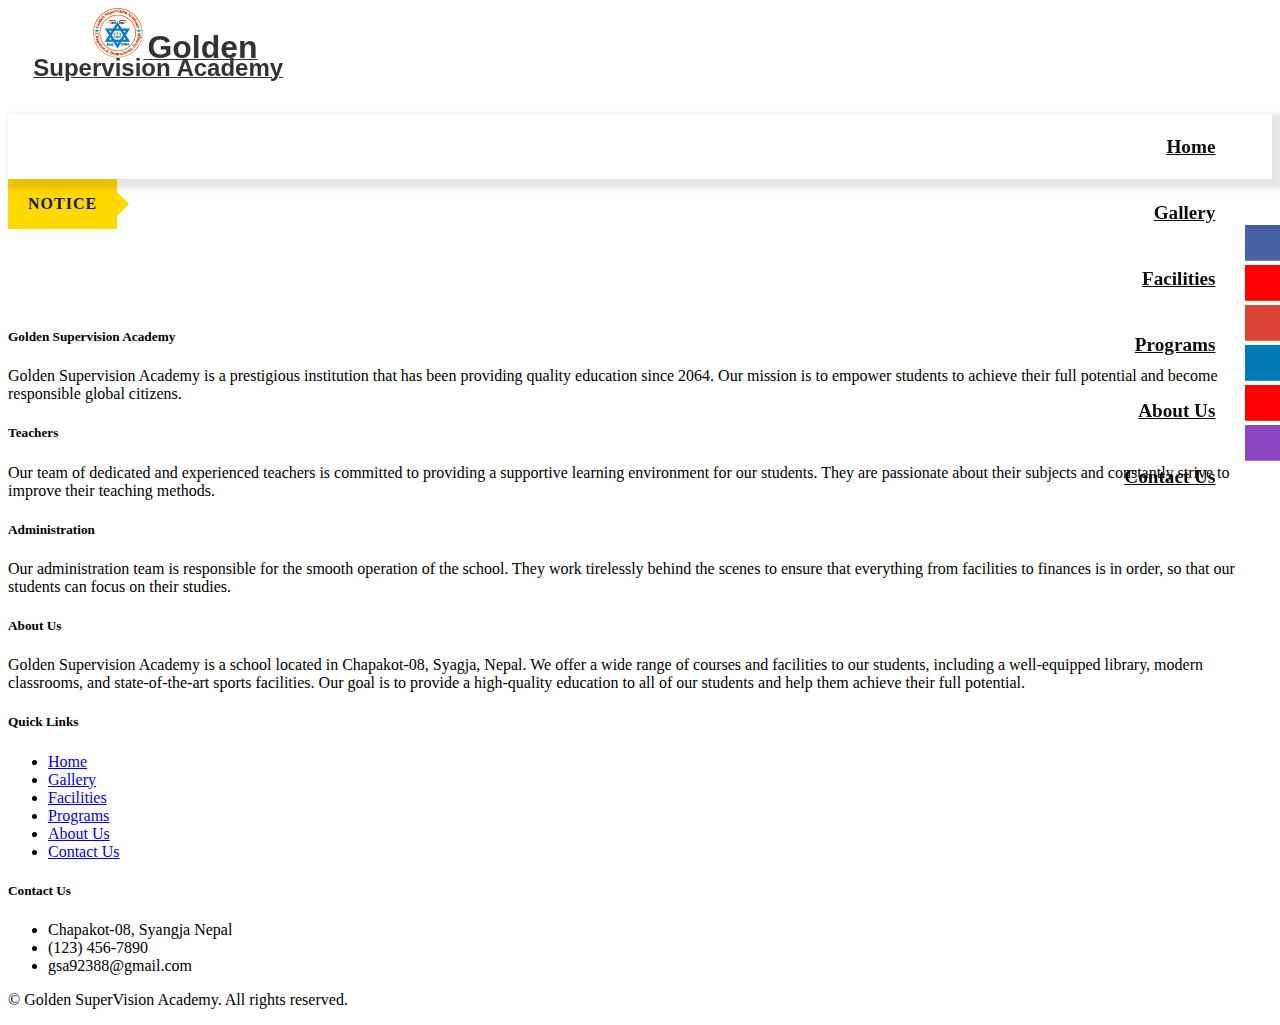
==== about-us.html @ 941cdebe "first commit" ====
<!DOCTYPE html>
<html lang="en">
<head>
    <meta charset="UTF-8">
    <meta http-equiv="X-UA-Compatible" content="IE=edge">
    <meta name="viewport" content="width=device-width, initial-scale=1.0">
    <title>Golden Supervision Academy</title>
    <link rel="shortcut icon" href="/assets/log.png">
    <link href="https://cdn.jsdelivr.net/npm/bootstrap@5.0.2/dist/css/bootstrap.min.css" rel="stylesheet" integrity="sha384-EVSTQN3/azprG1Anm3QDgpJLIm9Nao0Yz1ztcQTwFspd3yD65VohhpuuCOmLASjC" crossorigin="anonymous">
    <link rel="stylesheet" type="text/css" href="style.css">
    <link rel="stylesheet" href="https://cdnjs.cloudflare.com/ajax/libs/font-awesome/6.3.0/css/all.min.css" integrity="sha512-SzlrxWUlpfuzQ+pcUCosxcglQRNAq/DZjVsC0lE40xsADsfeQoEypE+enwcOiGjk/bSuGGKHEyjSoQ1zVisanQ==" crossorigin="anonymous" referrerpolicy="no-referrer" />
    <link rel="preconnect" href="https://fonts.googleapis.com">
    <link rel="preconnect" href="https://fonts.gstatic.com" crossorigin>
    <link href="https://fonts.googleapis.com/css2?family=Comfortaa:wght@300&display=swap" rel="stylesheet">
</head>
<body>
<div class="nav-justified position-fixed w-100">
<nav class="navbar navbar-expand-lg navbar-light bg-light fixed-top ms-0">
    <a class="navbar-brand position-relative order-0" href="/">
        <img src="/assets/log.png" class="w-auto" alt="Golden Supervision Academy logo">
        <span class="logotext-golden" >
            <span class="text-large">Golden</span>
            <br>Supervision Academy
        </span>
    </a>
    <button class="navbar-toggler fa fa-bars order-0 position-fixed"  type="button" data-bs-toggle="collapse" data-bs-target="#navbarNav" aria-controls="navbarNav" aria-expanded="false" aria-label="Toggle navigation">
        <span class=""></span>
      </button>
      <div class="collapse navbar-collapse navbar-nav-container h-50 position-relative" id="navbarNav">
        <ul class="navbar-nav ms-auto position-sticky">
          <li class="nav-item">
            <a class="nav-link" href="index.html">Home</a>
          </li>
          <li class="nav-item">
            <a class="nav-link" href="gallery.html">Gallery</a>
          </li>
          <li class="nav-item">
            <a class="nav-link" href="facilities.html">Facilities</a>
          </li>
          <!-- <li class="nav-item">
            <a class="nav-link" href="downloads.html">Downloads</a>
          </li> -->
          <li class="nav-item">
            <a class="nav-link" href="programs.html">Programs</a>
          </li>
          <li class="nav-item">
            <a class="nav-link" href="about-us.html">About Us</a>
          </li>
          <li class="nav-item">
            <a class="nav-link" href="contact-us.html">Contact Us</a>
          </li>
        </ul>
        
      </div>
      
      
</nav>
<div class="notice-bar">
    <div class="scrolling-notice">
           <div class="scrolling-notice-inner bg-success" id="notice">
               <span class="scrolling-notice-label-wrapper">
                   <span class="scrolling-notice-label undefined">Notice</span>
               </span>
               <div class="notice-text">
                   <ul class="list-inline mb-0" >
                       <li class="list-inline-item">
                           <a href="/notice/Holidays">Tomorrow is Loca Hoiday.</a>
                       </li>
                       <li class="list-inline-item">
                           <a href="/notice/online-banking-transaction">Online Banking Transaction</a>
                       </li>
                   </ul>
               </div>
       </div>
   </div>
</div>
</div>
<div class="sticky-social-media">
    <div class="client">
        <a href="https://www.facebook.com/profile.php?id=100045764452801" target="_blank">
            <i class="fa-brands fa-facebook"></i>
        </a>
    </div>
    <div class="client">
        <a href="https://twitter.com" target="_blank">
            <i class="fa-brands fa-square-twitter"></i>
        </a>
    </div>
    <div class="client">
        <a href="https://plus.google.com" target="_blank">
            <i class="fa-brands fa-google-plus"></i>
        </a>
    </div>
    <div class="client">
        <a href="https://www.linkedin.com" target="_blank">
            <i class="fa-brands fa-linkedin"></i>
        </a>
    </div>
    <div class="client">
        <a href="https://www.pinterest.com" target="_blank">
            <i class="fa-brands fa-pinterest"></i>
        </a>
    </div>
    <div class="client">
        <a href="https://www.instagram.com" target="_blank">
            <i class="fa-brands fa-instagram"></i>
        </a>
    </div>
</div>

<!-- main item goes from here -->
<main>
    <section id="about-us" class="bg-light p-5 position-relative" style=" margin-top: 100px; " >
        <div class="container">
          <div class="row">
            <div class="col-md-4 mb-4">
              <div class="card border-0 rounded-0 h-100">
                <div class="card-body text-center">
                  <h5 class="card-title fw-bold mb-3">Golden Supervision Academy</h5>
                  <p class="card-text">Golden Supervision Academy is a prestigious institution that has been providing quality education since 2064. Our mission is to empower students to achieve their full potential and become responsible global citizens.</p>
                </div>
              </div>
            </div>
            <div class="col-md-4 mb-4">
              <div class="card border-0 rounded-0 h-100">
                <div class="card-body text-center">
                  <h5 class="card-title fw-bold mb-3">Teachers</h5>
                  <p class="card-text">Our team of dedicated and experienced teachers is committed to providing a supportive learning environment for our students. They are passionate about their subjects and constantly strive to improve their teaching methods.</p>
                </div>
              </div>
            </div>
            <div class="col-md-4 mb-4">
              <div class="card border-0 rounded-0 h-100">
                <div class="card-body text-center">
                  <h5 class="card-title fw-bold mb-3">Administration</h5>
                  <p class="card-text">Our administration team is responsible for the smooth operation of the school. They work tirelessly behind the scenes to ensure that everything from facilities to finances is in order, so that our students can focus on their studies.</p>
                </div>
              </div>
            </div>
          </div>
        </div>
      </section>
      
</main>




<!-- footer section goes here -->
  <footer class="bg-light py-3">
    <div class="container">
      <div class="row">
        <div class="col-md-6">
          <h5>About Us</h5>
          <p>Golden Supervision Academy is a school located in Chapakot-08, Syagja, Nepal. We offer a wide range of courses and facilities to our students, including a well-equipped library, modern classrooms, and state-of-the-art sports facilities. Our goal is to provide a high-quality education to all of our students and help them achieve their full potential.</p>
        </div>
        <div class="col-md-3">
          <h5>Quick Links</h5>

          <ul class="list-unstyled">
            <li><a href="index.html">Home</a></li>
            <li><a href="gallery.html">Gallery</a></li>
            <li><a href="facilities.html">Facilities</a></li>
            <li><a href="programs.html">Programs</a></li>
            <li><a href="about-us.html">About Us</a></li>
            <li><a href="contact-us.html">Contact Us</a></li>
          </ul>
        </div>
        <div class="col-md-3">
          <h5>Contact Us</h5>
          <ul class="list-unstyled">
            <li><i class="bi bi-geo-alt-fill"></i> Chapakot-08, Syangja Nepal</li>
            <li><i class="bi bi-telephone-fill"></i> (123) 456-7890</li>
            <li><i class="bi bi-envelope-fill"></i> gsa92388@gmail.com</li>
          </ul>
        </div>
      </div>
      <div class="row mt-3">
        <div class="col-md-12 text-center">
          <p>&copy; Golden SuperVision Academy. All rights reserved.</p>
        </div>
      </div>
    </div>
  </footer>
  
 <script src="https://code.jquery.com/jquery-3.6.0.min.js"></script>
<script src="https://cdn.jsdelivr.net/npm/bootstrap@5.0.2/dist/js/bootstrap.bundle.min.js"></script>

<script src="script.js"></script>
</body>
</html>
---- style.css ----
/* Style for the navbar */
.navbar {
    /* background-color: rgb(70, 64, 64); */
    /* box-shadow: 0px 1px 5px rgba(0, 0, 0, 0.1); */
    height: 100%;
    position: relative;
    padding: 0;
    z-index: 1000;
}
body{ 
  position:absolute;
  z-index: -1;

}

/* Style for the navbar brand */
.navbar-brand {
    display: block;
    align-items: center;
    font-size: 1rem;
    color: #333;
    margin-left: 2%;
    margin-right: 3%;
    padding: 0;
    
}

.text-large{
    font-size: xx-large;
    font-family: 'Franklin Gothic Medium', 'Arial Narrow', Arial, sans-serif;
    font-weight: 800;
    }
  

/* Style for the logo image */
.navbar-brand img {
    max-height: 50px;
    margin-left: 5%;
    margin-bottom: 0;
}

/* Style for the logo text */
.logotext-golden {
    font-weight: 800;
    font-size: 1.5rem;
    line-height: 0;
    color: #333;
    font-family: 'Franklin Gothic Medium', 'Arial Narrow', Arial, sans-serif;
    text-align: center;
}

/* Style for the nav links container */
.nav-link {
    
    display: flex;
    justify-content: flex-end;
    margin: 0;
}


/* Style for the nav links */
.nav-item .nav-link {
    font-weight: 700;
    color: rgb(12, 12, 12);
    transition: color 0.3s;
    margin: 17px;
    
}

/* Style for the hamburger menu button */
.navbar-toggler {
    border: none;
    outline: none;
    padding: 0;
    margin: 0;
    background-color: transparent;
}

/* Style for the hamburger menu icon */
.navbar-toggler-icon {
    background-color: rgb(207, 42, 42);
    height: 4px;
    width: 20px;
    display: block;
    transition: background-color 0.3s;
}

.navbar-expand-lg .navbar-nav .nav-link {
  padding-right: 1.8em;
  /* padding-left: rem; */
}
/* Hover effect for hamburger menu icon */
.navbar-toggler:hover .navbar-toggler-icon {
    background-color: #f39c12;
    
}

/* Style for the expanded menu */
.collapse.navbar-collapse {
    /* background-color: #fff; */
    width: auto;
    height: 65px;
    padding: 2px, 2px;
    box-shadow: 5px 5px 5px 5px rgba(0, 0, 0, 0.1);
    justify-content: space-between;
}

/* Style for the expanded menu links */
.collapse.navbar-collapse .nav-item {
    display: block;
    padding: 5px 5px;
    font-weight: 700;
    font-size: larger;
    color: #333;
    margin: auto;
   /* margin-right: 5px;
   margin-left: 5px; */
    transition: color 0.3s;
}

/* Hover effect for expanded menu links */
.collapse.navbar-collapse .nav-link:hover {
    color: #f39c12;
}

/* Active link style for expanded menu */
.collapse.navbar-collapse .nav-link.active {
    color: #f39c12;
    font-weight: bold;
    
}
.navbar-toggler .icon-bar {
    width: 22px;
    height: 2px;
    display: block;
    margin: 4px auto;
    transition: all 0.2s;
  }
  
  .navbar-toggler .icon-bar.crossed {
    transform: rotate(45deg);
  }
  
  .navbar-toggler .icon-bar.crossed:before {
    top: 0;
    transform: rotate(-90deg);
  }
  
  .navbar-toggler .icon-bar.crossed:after {
    top: 0;
    transform: rotate(90deg);
  }
  
  .navbar-toggler.collapsed .icon-bar.crossed {
    transform: rotate(0);
  }
  
  .navbar-toggler.collapsed .icon-bar.crossed:before {
    top: -10px;
  }
  
  .navbar-toggler.collapsed .icon-bar.crossed:after {
    top: 10px;
  }
  
/* 
notice bar over here */
.notice-bar{
    position: relative;
    margin-top: 0%;
    margin-bottom: 0%;
  }
    .scrolling-notice{
      color:rgb(95, 9, 9);height:50px;
      line-height:50px;
  }
  .scrolling-notice-inner{
      height:50px;
      position:relative;
      overflow:hidden;
    
  }
  .scrolling-notice-label-wrapper{
      top:0;
      left:0;
      z-index: 1;
      position:absolute
  }
  .scrolling-notice-label{
      height:50px;
      display:inline-block;
      padding:0 20px;
      font-size:16px;
      font-weight:700;
      background-color:#ffd800;
      color:#111518;
      letter-spacing:1px;
      text-transform:uppercase
  }
  .scrolling-notice-label:after{
      content:"";
      position:absolute;
      z-index: 1;
      top:calc(50% - 12px);
      left:100%;
      border:12px solid transparent;
      border-left-color:#ffd800
  }
  .notice-text{
      position:absolute;
      width:100%;
      height:100%;
      -webkit-transform:translateX(100%);
      transform:translateX(100%);
      -webkit-animation:scroll 1s linear infinite;
      animation:scroll 20s linear infinite
  }
  .notice-text ul{
      white-space:nowrap
  }
  .notice-text a{
    font-family: 'Franklin Gothic Medium', 'Arial Narrow', Arial, sans-serif;
      color:rgb(7, 7, 7);
      font-size: 18px;
      font-weight: 800;
      -webkit-animation:blink 1s ease-in-out infinite;
      animation:blink 1s ease-in-out infinite
  }
  .notice-text:hover{
      -webkit-animation-play-state:paused;
      animation-play-state:paused
  }
  @-webkit-keyframes scroll{
      0%{
          -webkit-transform:translateX(100%)
      }
      to{
          -webkit-transform:translateX(-100%)
      }
  }
  @keyframes scroll{
      0%{
          -webkit-transform:translateX(100%);
          transform:translateX(100%)
      }
      to{
          -webkit-transform:translateX(-100%);
          transform:translateX(-100%)
      }
  }
  .notice-text .list-inline .list-inline-item{
      position:relative;
      padding-left:15px;
      margin-right:30px
  }
  .notice-text .list-inline .list-inline-item:last-child{
      margin-right:0
  }
  .notice-text .list-inline .list-inline-item:before{
      content:"";
      width:6px;
      height:6px;
      border-radius:50%;
      background:#ffd800;
      position:absolute;
      left:0;
      top:50%;
      -webkit-transform:translateY(-50%);
      transform:translateY(-50%)
  }
  .notice-text .list-inline .list-inline-item a{
      transition:color .2s linear;
      text-decoration:none;
      white-space:nowrap
  }
  .notice-text .list-inline .list-inline-item a:hover{
      text-decoration:none;
      color:#ffd800
  }

  /* stickey social media content */
  .sticky-social-media{
    position:fixed;
    right:0;
    top:25%;
    z-index:50;
  }
  .sticky-social-media a i{
    color:#fff;
    display:inline-block;
    height:35px;
    width:35px;
    line-height: 35px;
    background-color:red;
    text-align:center;
    border-bottom:1px solid rgba(255, 255, 255, 0.2)
  }
  .sticky-social-media a i.fa-facebook{
    background-color:#4862A3
  }
  .sticky-social-media a i.fa-twitter{
    background-color:#00ABF1
  }
  .sticky-social-media a i.fa-google-plus{
    background-color:#DB4437
  }
  .sticky-social-media a i.fa-youtube{
    background-color:#CF2200
  }
  .sticky-social-media a i.fa-linkedin{
    background-color:#007BB6
  }
  .sticky-social-media a i.fa-pininterest{
    background-color:#BD081C
  }
  .sticky-social-media a i.fa-instagram{
    background-color:#8C46C0
  }

/* slider css over here */
.container-fluid{
  z-index: -1;
  padding-top: 10%;
}
#slider {
  position: relative;
  float: left;
  width: 100%;
  overflow: hidden;
  box-shadow: 0 0 30px rgba(0, 20, 0, 5);
}

#slideWrap {
  position: relative;
  width: 100%;
  height: 400px;
  margin: 0;
  padding: 0;
}

#slideWrap ul {
  position: absolute;
  list-style: none;
  margin: 0;
  padding: 0;
  width: 400%;
  height: 100%;
  left: 0;
  top: 0;
  z-index: -1;
}

#slideWrap ul li {
  position: relative;
  float: left;
  width: 25%;
  height: 100%;
  
}

#slideWrap ul li img {
  width: 100%;
  height: 100%;
  object-fit: cover;
}

#prev,
#next {
  position: absolute;
  top: 50%;
  transform: translateY(-50%);
  display: inline-block;
  color: #fff;
  font-size: 30px;
  text-decoration: none;
  z-index: 1;
  padding: 1px;
}

#prev {
  left: 10px;
}

#next {
  right: 10px;
}
.about{
  width: 100%;
  z-index: 0;
}
.message p{
  display:inline-block;
}
.p-5 {
  z-index: -1;
}
.list-inline-item a {
  color: #333; 
  display: inline-block;
  margin-right: 1rem;  
}

.list-inline {
display: inline-flex;
list-style: none;
padding: 0;
margin: 0;
}
input[type=text],
select,
textarea {
width: 100%;
padding: 8px;
border: 1px solid #eeeeee;
border-radius: 4px;
box-sizing: border-box;
margin-top: 8px;
margin-bottom: 16px;
resize: vertical;
}
input[type=submit] {
background-color: #4cd9c6;
color: #ffffff;
padding: 12px 20px;
border: none;
border-radius: 7px;
cursor: pointer;
}
input[type=submit]:hover {
background-color: #6fe8d7;
}
/* 
program section over here  */
.program-section {
  position: relative;
  border: 1px solid #ccc;
  border-radius: 10px;
  box-shadow: 0px 0px 10px rgba(0, 0, 0, 0.2);
  padding: 20px;
  margin-bottom: 30px;
  transition: all 0.3s ease-in-out;
}

.program-section:hover {
  transform: translateY(-5px);
  box-shadow: 0px 5px 15px rgba(0, 0, 0, 0.3);
  border-color: #007bff;
}

.program-title {
  margin-top: 0;
  margin-bottom: 10px;
}
.card:hover {
  box-shadow: 0 4px 8px rgba(0, 0, 0, 0.2);
  transform: translateY(-5px);
  transition: all 0.3s ease-in-out;
  
}



/* media querry over here */
  @media (max-width: 991px) {
    /* Center the logo and set its height */
    /* .navbar{
        margin-top: 6%;
    } */
    .navbar{
        height: 80px;
    }
    .navbar-toggler{
        margin-left: 80%;
      
    }
    .navbar-brand {
        background-color: #e2e615;
        width: 100%;
        padding-left: 1%;
        padding-top: 1%;
        margin: 0;
      display: flex;
      align-items: center;
      height: 80px;
    
    }
    
    
    .navbar-nav{
        margin-top: auto;
        padding-top: 7%;
        position: relative;
        background-color: rgb(65, 83, 83);
        align-items: center;
        height: 100vh;
        width: 100%;
    }
    .navbar-nav .nav-item .nav-link{
      color: blanchedalmond;
      font-family: 'Franklin Gothic Medium', 'Arial Narrow', Arial, sans-serif;
    }
    /* Style the logo text */
    .logotext-golden {
      font-size: 18px;
      font-weight: 500;
      margin-left: 1%;
    }
    .notice-bar{
        position: relative;
        
       }

       .navbar a {
        display: block;
       }
       .text-large{
        font-size: xx-large;
        font-family: 'Franklin Gothic Medium', 'Arial Narrow', Arial, sans-serif;
        font-weight: 600;
        }
      
    
    /* Style for the logo image */
    .navbar-brand img {
        max-height: 50px;
        margin-left: 1%;
        margin-bottom: 0;
    }
    
    /* Style for the logo text */
    .logotext-golden {
        font-weight: 800;
        font-size: 1.4rem;
        line-height: 0;
        color: #333;
        font-family: 'Franklin Gothic Medium', 'Arial Narrow', Arial, sans-serif;
        text-align: center;
    }
 
    .sticky-social-media{
        position:fixed;
        right:0;
        top:50%;
        z-index:50;
      }
      .contact-us{
        padding: 7px;
      }
      .row{
        padding-left: 10px;
        
      }
      .container-fluid{
        padding-top: 10%;
      }
}
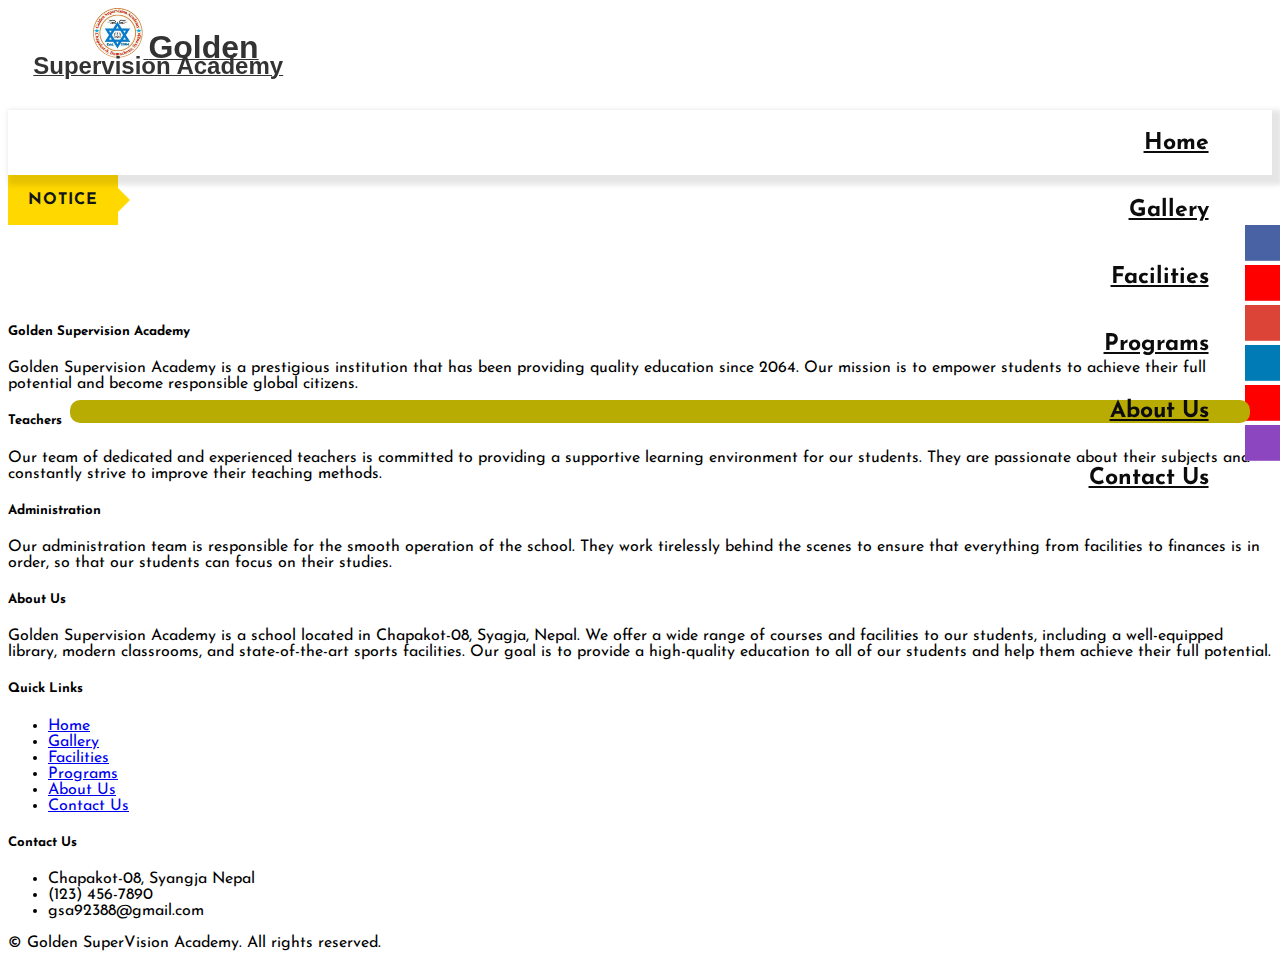
==== commit 40f3c01b: "the final committe" ====
--- a/about-us.html
+++ b/about-us.html
@@ -6,6 +6,9 @@
     <meta name="viewport" content="width=device-width, initial-scale=1.0">
     <title>Golden Supervision Academy</title>
     <link rel="shortcut icon" href="/assets/log.png">
+    <style>
+      @import url('https://fonts.googleapis.com/css2?family=Josefin+Sans:wght@500&display=swap');
+    </style>
     <link href="https://cdn.jsdelivr.net/npm/bootstrap@5.0.2/dist/css/bootstrap.min.css" rel="stylesheet" integrity="sha384-EVSTQN3/azprG1Anm3QDgpJLIm9Nao0Yz1ztcQTwFspd3yD65VohhpuuCOmLASjC" crossorigin="anonymous">
     <link rel="stylesheet" type="text/css" href="style.css">
     <link rel="stylesheet" href="https://cdnjs.cloudflare.com/ajax/libs/font-awesome/6.3.0/css/all.min.css" integrity="sha512-SzlrxWUlpfuzQ+pcUCosxcglQRNAq/DZjVsC0lE40xsADsfeQoEypE+enwcOiGjk/bSuGGKHEyjSoQ1zVisanQ==" crossorigin="anonymous" referrerpolicy="no-referrer" />
@@ -44,7 +47,7 @@
             <a class="nav-link" href="programs.html">Programs</a>
           </li>
           <li class="nav-item">
-            <a class="nav-link" href="about-us.html">About Us</a>
+            <a class="nav-link" href="about-us.html" id="active">About Us</a>
           </li>
           <li class="nav-item">
             <a class="nav-link" href="contact-us.html">Contact Us</a>
@@ -188,4 +191,13 @@
 
 <script src="script.js"></script>
 </body>
-</html>+</html>
+
+
+
+
+
+
+
+
+
--- a/style.css
+++ b/style.css
@@ -1,15 +1,20 @@
 /* Style for the navbar */
+/* html{
+  font-family: 'Josefin Sans', sans-serif;
+} */
 .navbar {
     /* background-color: rgb(70, 64, 64); */
     /* box-shadow: 0px 1px 5px rgba(0, 0, 0, 0.1); */
+    width: 100%;
     height: 100%;
     position: relative;
     padding: 0;
-    z-index: 1000;
+    z-index: 999;
 }
 body{ 
   position:absolute;
   z-index: -1;
+  font-family: 'Josefin Sans', sans-serif;
 
 }
 
@@ -60,10 +65,14 @@
 
 /* Style for the nav links */
 .nav-item .nav-link {
+  font-size: larger;
     font-weight: 700;
     color: rgb(12, 12, 12);
     transition: color 0.3s;
     margin: 17px;
+    border-radius: 10px;
+    border-width: 1px;
+    border-collapse: separate;
     
 }
 
@@ -162,7 +171,20 @@
   .navbar-toggler.collapsed .icon-bar.crossed:after {
     top: 10px;
   }
-  
+ 
+
+  /* nav hover item */
+  #active{
+    background: rgb(184, 172, 2);
+  }
+  .nav-link:hover:not(#active){
+    background-color: rgb(13, 250, 238); 
+  }
+  .nav-link:hover {
+    background: rgb(184, 172, 2);
+    color: black;
+    opacity: 0.7;
+  }
 /* 
 notice bar over here */
 .notice-bar{
@@ -221,8 +243,8 @@
   .notice-text a{
     font-family: 'Franklin Gothic Medium', 'Arial Narrow', Arial, sans-serif;
       color:rgb(7, 7, 7);
-      font-size: 18px;
-      font-weight: 800;
+      font-size: 25px;
+      font-weight: 400;
       -webkit-animation:blink 1s ease-in-out infinite;
       animation:blink 1s ease-in-out infinite
   }
@@ -458,7 +480,14 @@
   
 }
 
-
+#thank-you {
+  display: flex;
+  justify-content: center;
+  align-items: center;
+  height: 300px;
+  text-align: center;
+  padding-top: 20%;
+}
 
 /* media querry over here */
   @media (max-width: 991px) {
@@ -468,9 +497,13 @@
     } */
     .navbar{
         height: 80px;
-    }
+        z-index: 9999;
+    }
+  
     .navbar-toggler{
         margin-left: 80%;
+        height: 50px;
+        width: 80px;
       
     }
     .navbar-brand {
@@ -484,7 +517,7 @@
       height: 80px;
     
     }
-    
+
     
     .navbar-nav{
         margin-top: auto;
@@ -492,10 +525,11 @@
         position: relative;
         background-color: rgb(65, 83, 83);
         align-items: center;
-        height: 100vh;
+        height: 95vh;
         width: 100%;
     }
     .navbar-nav .nav-item .nav-link{
+      position: relative;
       color: blanchedalmond;
       font-family: 'Franklin Gothic Medium', 'Arial Narrow', Arial, sans-serif;
     }
@@ -547,10 +581,15 @@
         padding: 7px;
       }
       .row{
-        padding-left: 10px;
+        padding-left: 7px;
+        padding-right: 5px;
         
       }
       .container-fluid{
         padding-top: 10%;
-      }
-}
+        /* margin-top: 100px; */
+      }
+      .photo-gallery-container{
+        padding-top: 100px;
+      }
+}
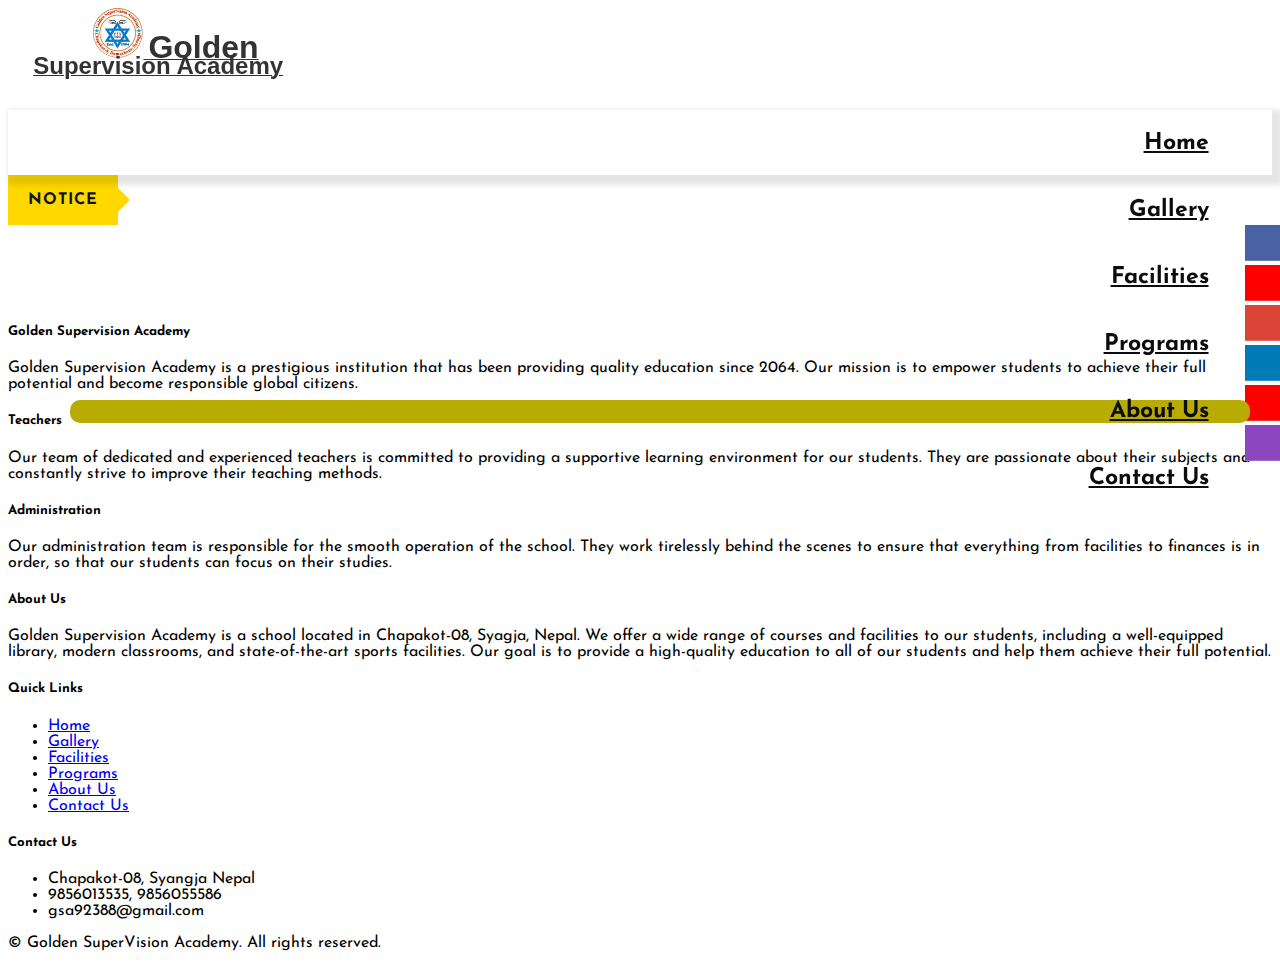
==== commit f9994867: "final commit done" ====
--- a/about-us.html
+++ b/about-us.html
@@ -173,7 +173,7 @@
           <h5>Contact Us</h5>
           <ul class="list-unstyled">
             <li><i class="bi bi-geo-alt-fill"></i> Chapakot-08, Syangja Nepal</li>
-            <li><i class="bi bi-telephone-fill"></i> (123) 456-7890</li>
+            <li><i class="bi bi-telephone-fill"></i> 9856013535, 9856055586</li>
             <li><i class="bi bi-envelope-fill"></i> gsa92388@gmail.com</li>
           </ul>
         </div>
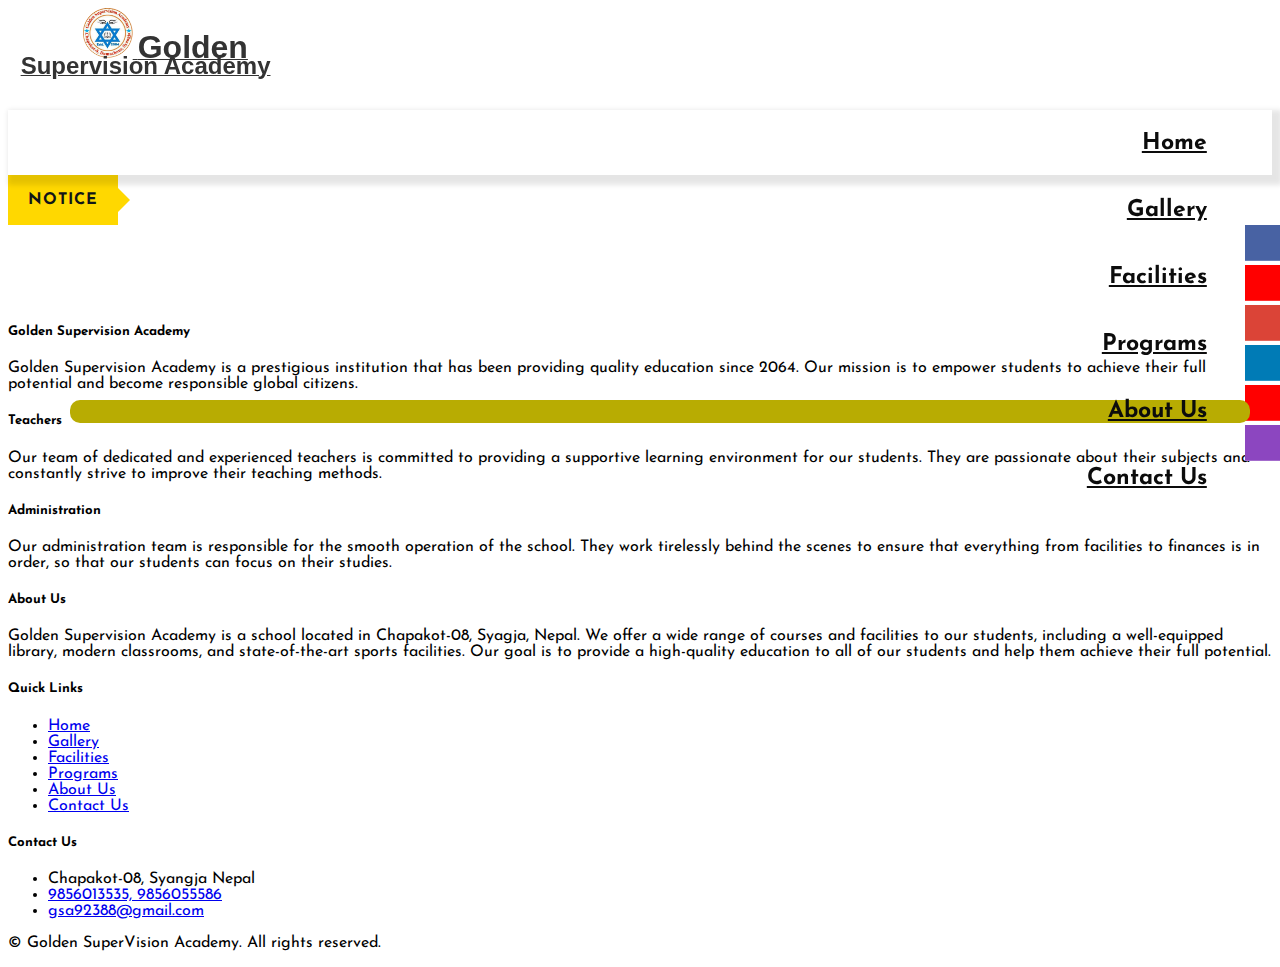
==== commit 4142bae9: "final commit" ====
--- a/about-us.html
+++ b/about-us.html
@@ -113,8 +113,8 @@
 
 <!-- main item goes from here -->
 <main>
-    <section id="about-us" class="bg-light p-5 position-relative" style=" margin-top: 100px; " >
-        <div class="container">
+    <section id="about-us" class="bg-light p-5  position-relative" style=" margin-top: 100px; " >
+        <div class="container pt-2">
           <div class="row">
             <div class="col-md-4 mb-4">
               <div class="card border-0 rounded-0 h-100">
@@ -173,8 +173,8 @@
           <h5>Contact Us</h5>
           <ul class="list-unstyled">
             <li><i class="bi bi-geo-alt-fill"></i> Chapakot-08, Syangja Nepal</li>
-            <li><i class="bi bi-telephone-fill"></i> 9856013535, 9856055586</li>
-            <li><i class="bi bi-envelope-fill"></i> gsa92388@gmail.com</li>
+            <li><i class="fa fa-phone"></i><a href="tel:9856013535, 9856055586">9856013535, 9856055586</a></li>
+            <li><i class="fa fa-envelope"></i>  <a href="mailto:gsa92388@gmail.com">gsa92388@gmail.com</a></li>
           </ul>
         </div>
       </div>
--- a/style.css
+++ b/style.css
@@ -24,8 +24,8 @@
     align-items: center;
     font-size: 1rem;
     color: #333;
-    margin-left: 2%;
-    margin-right: 3%;
+    margin-left: 1%;
+    margin-right: 1%;
     padding: 0;
     
 }
@@ -94,9 +94,10 @@
     transition: background-color 0.3s;
 }
 
+
 .navbar-expand-lg .navbar-nav .nav-link {
-  padding-right: 1.8em;
-  /* padding-left: rem; */
+  padding-right: 2.7rem;
+  padding-left: 1rem;
 }
 /* Hover effect for hamburger menu icon */
 .navbar-toggler:hover .navbar-toggler-icon {
@@ -347,7 +348,7 @@
 #slider {
   position: relative;
   float: left;
-  width: 100%;
+  width: 101%;
   overflow: hidden;
   box-shadow: 0 0 30px rgba(0, 20, 0, 5);
 }
@@ -428,11 +429,23 @@
 padding: 0;
 margin: 0;
 }
-input[type=text],
+input[type="tel"],
 select,
 textarea {
 width: 100%;
-padding: 8px;
+padding: 5px;
+border: 1px solid #eeeeee;
+border-radius: 4px;
+box-sizing: border-box;
+margin-top: 8px;
+margin-bottom: 16px;
+resize: vertical;
+}
+input[type="text"],
+select,
+textarea {
+width: 100%;
+padding: 5px;
 border: 1px solid #eeeeee;
 border-radius: 4px;
 box-sizing: border-box;
@@ -521,17 +534,19 @@
     
     .navbar-nav{
         margin-top: auto;
-        padding-top: 7%;
+        padding-top: 3%;
         position: relative;
         background-color: rgb(65, 83, 83);
         align-items: center;
-        height: 95vh;
+        height: 90vh;
         width: 100%;
     }
     .navbar-nav .nav-item .nav-link{
       position: relative;
       color: blanchedalmond;
-      font-family: 'Franklin Gothic Medium', 'Arial Narrow', Arial, sans-serif;
+      font-family: 'Josefin Sans', sans-serif;
+      padding: 10px;
+      margin: 10px;
     }
     /* Style the logo text */
     .logotext-golden {
@@ -549,7 +564,7 @@
        }
        .text-large{
         font-size: xx-large;
-        font-family: 'Franklin Gothic Medium', 'Arial Narrow', Arial, sans-serif;
+        font-family: 'Josefin Sans', sans-serif;
         font-weight: 600;
         }
       
@@ -567,7 +582,7 @@
         font-size: 1.4rem;
         line-height: 0;
         color: #333;
-        font-family: 'Franklin Gothic Medium', 'Arial Narrow', Arial, sans-serif;
+        font-family: 'Josefin Sans', sans-serif;
         text-align: center;
     }
  
@@ -577,6 +592,7 @@
         top:50%;
         z-index:50;
       }
+      
       .contact-us{
         padding: 7px;
       }
@@ -589,6 +605,11 @@
         padding-top: 10%;
         /* margin-top: 100px; */
       }
+      .container-fluid #slider{
+        padding-top: 50px;
+      
+      }
+      
       .photo-gallery-container{
         padding-top: 100px;
       }
